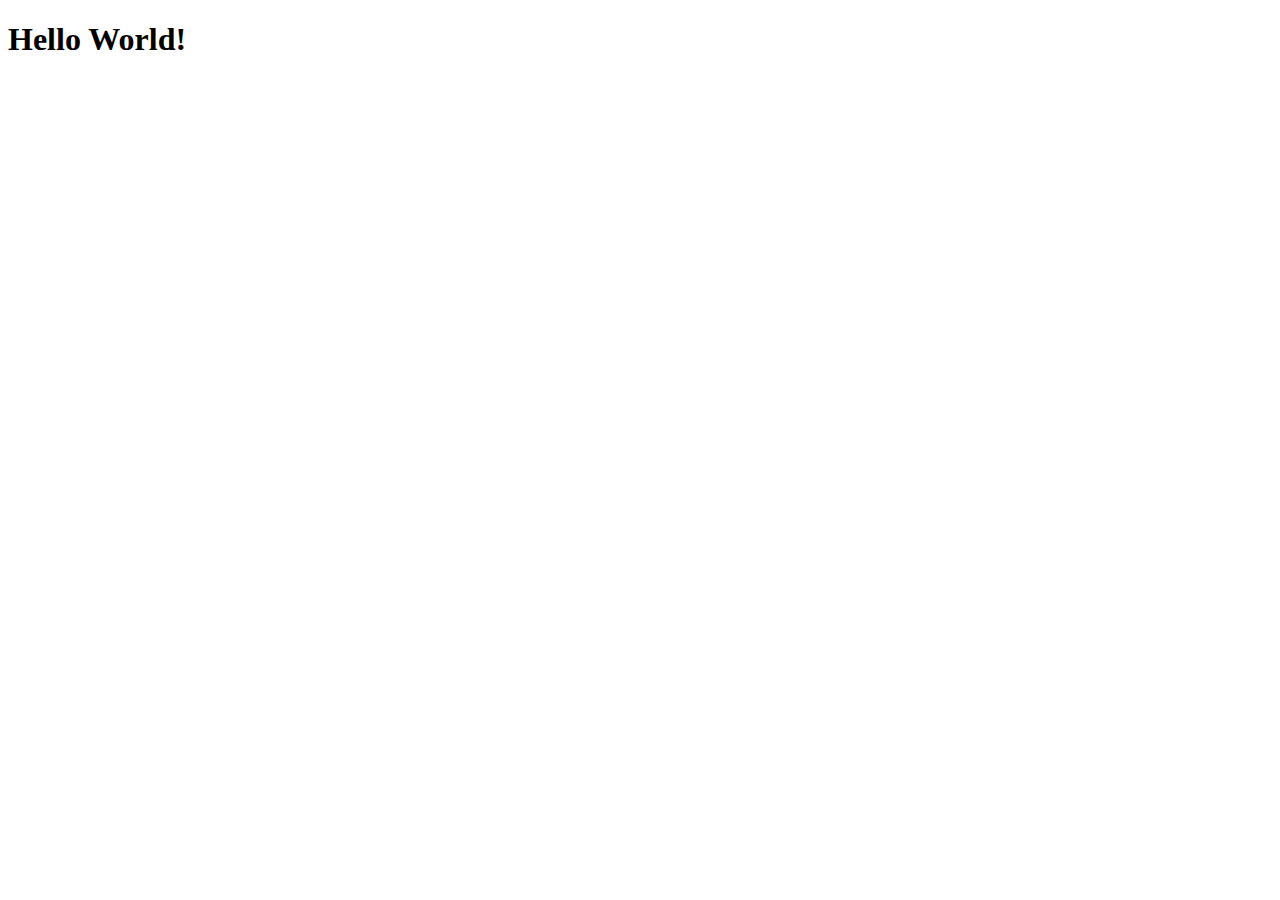
==== htdocs/index.html @ 1b8d949e "Add two files, two data: index.html, index.js." ====
<!DOCTYPE html>
<html lan="zh-TW">
  <head>
    <meta charset="utf-8">
    <meta name="viewport" content="width=device-width, inittal-scale=1.0">

    <title>Sokoban: A Puzzle Game</title>
    <meta name="author" content="Yiwei Chiao">
    <meta name="description" content="A web-based Sokoban (倉庫番) game.">
    <meta name="keywords" content="Javascript, game, Sokoban">
  </head>
  <body>
    <h1>Hello World!</h1>
  </body>
</html>
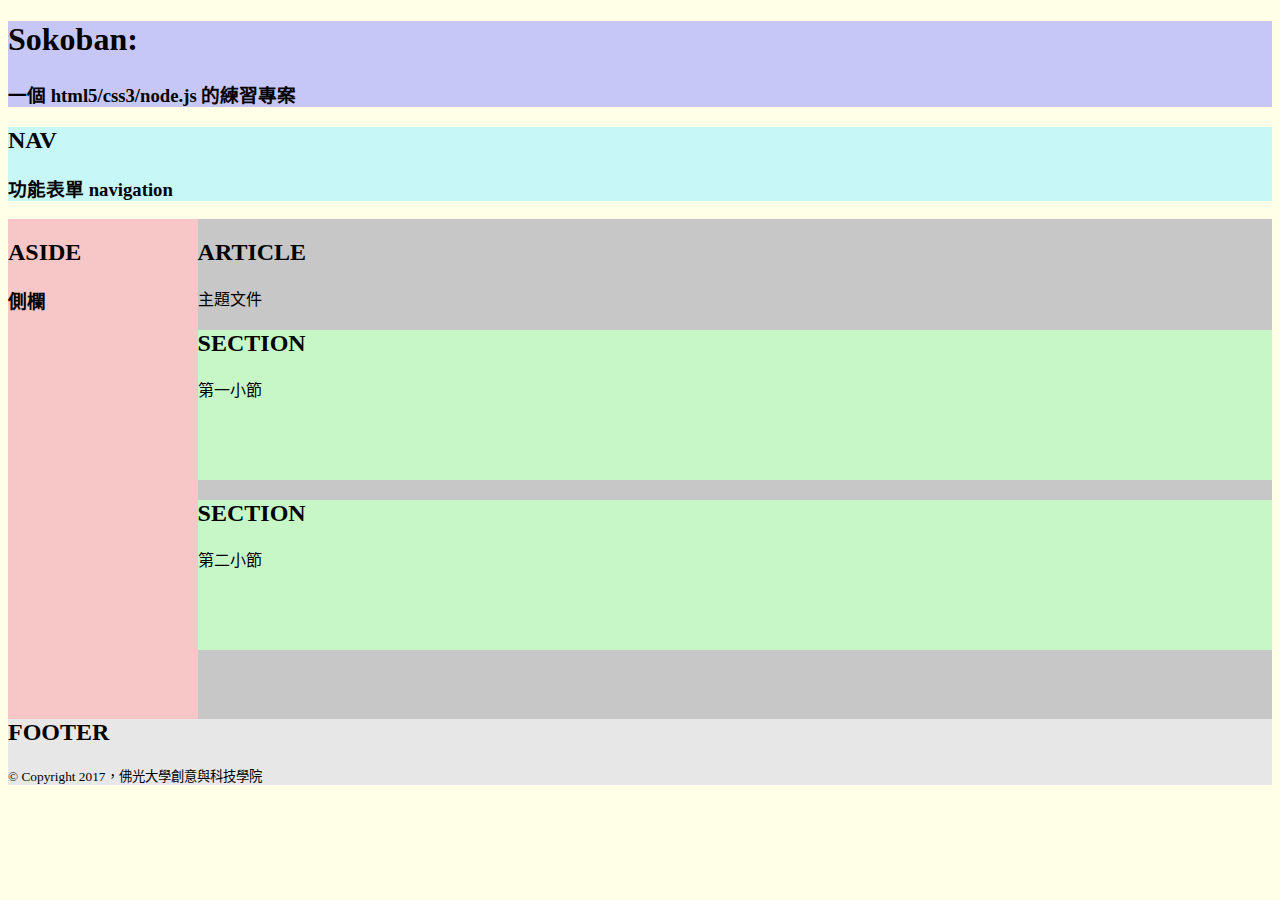
==== commit 2b3992ce: "Modified: index.html. Deleted hello.js, index000.js." ====
--- a/htdocs/index.html
+++ b/htdocs/index.html
@@ -1,15 +1,68 @@
+<!--
+
+HTML不會顯示錯誤訊息, 因為不想對終端的用戶顯示錯誤(沒意義).
+故, 當程式複雜化, programmer只能知道有錯, 不會提示debug哪錯.
+故, 通常會把CSS獨立出一個檔, 避免除錯困難.
+*本檔檔內容為HTML包含CSS.
+
+HTML_tag包含CSS描述的寫法:
+  <HTML標籤 = "CSS設定項目: CSS內容; 項目: 內容;">
+
+CSS顏色, 通常用 #16進制碼 表示.
+  RGB: 24bits, 每個顏色8bits, RGB255色.
+  ARGB/RGBA: 32bits, RGB255色+Alpha channel(透明色)
+
+各種單位
+  px: pixel, 像素, 簡單但不建議使用.
+  width: 以比例為基礎, 適用於大區塊, 但小區塊不佳.
+  em: 寬度單位, 考慮版面隨字型大小變化.
+  rem: 考慮版面有兩種以上字型時, r=root, 根據root宣告的字體大小改變.
+  ex: 高度單位.
+
+-->
+
 <!DOCTYPE html>
-<html lan="zh-TW">
+<html lang="zh-TW">
+
   <head>
     <meta charset="utf-8">
-    <meta name="viewport" content="width=device-width, inittal-scale=1.0">
+    <meta name="viewport" content="width=device-width, initial-scale=1.0">
 
     <title>Sokoban: A Puzzle Game</title>
     <meta name="author" content="Yiwei Chiao">
-    <meta name="description" content="A web-based Sokoban (倉庫番) game.">
+    <meta name="description" content="A web-based Sokoban(倉庫番) game.">
     <meta name="keywords" content="Javascript, game, Sokoban">
   </head>
-  <body>
-    <h1>Hello World!</h1>
+
+  <body style="background-color: #ffffe7;">
+    <header style="background-color: #c7c7f7;">
+      <h1>Sokoban:</h1>
+      <h3>⼀個 html5/css3/node.js 的練習專案</h3>
+    </header>
+    <nav style="background-color: #c7f7f7;">
+      <h2>NAV</h2>
+      <h3>功能表單 navigation</h3>
+    </nav>
+    <aside style="background-color: #f7c7c7; width: 15%; height: 500px; float: left;">
+      <h2>ASIDE</h2><h3>側欄</h3>
+    </aside>
+    <article style="background-color: #c7c7c7; width: 85%; height: 500px; float: left;">
+
+      <h2>ARTICLE</h2>
+      主題⽂件
+      <section style="background-color: #c7f7c7; height: 150px;">
+        <h2>SECTION</h2>
+        第⼀⼩節
+      </section>
+      <section style="background-color: #c7f7c7; height: 150px;">
+        <h2>SECTION</h2>
+        第⼆⼩節
+      </section>
+    </article>
+    <footer style="background-color: #e7e7e7;">
+      <h2>FOOTER</h2>
+      <small>&copy; Copyright 2017，佛光⼤學創意與科技學院<small>
+    </footer>
   </body>
+
 </html>
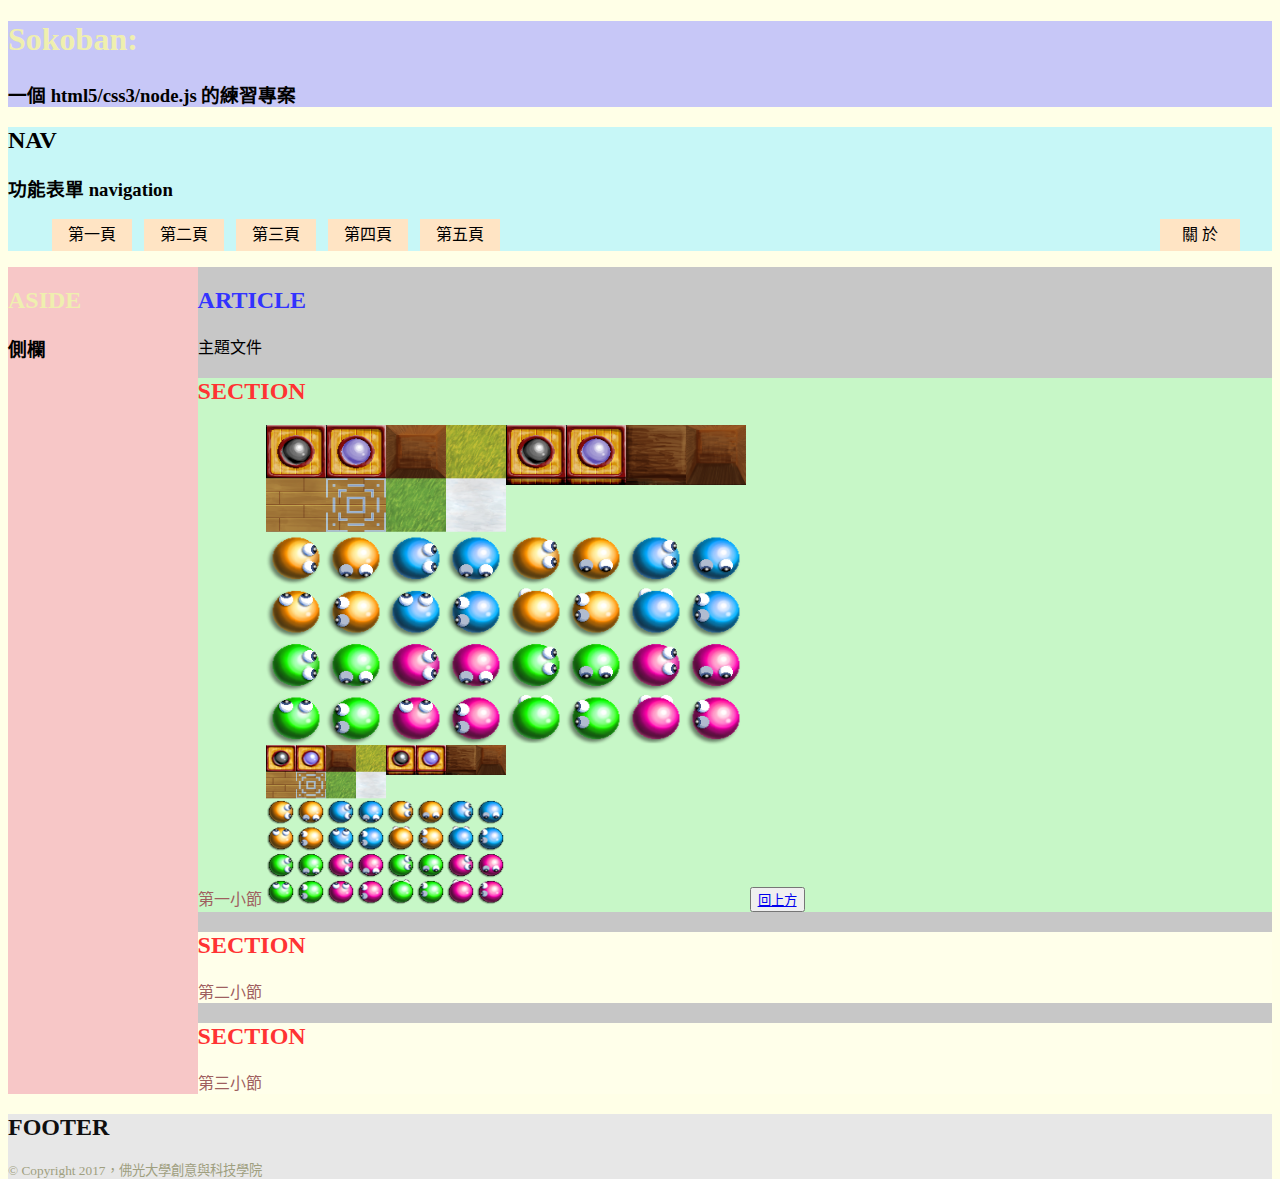
==== commit a9b34609: "Modified index.js" ====
--- a/htdocs/index.html
+++ b/htdocs/index.html
@@ -1,68 +1,87 @@
 <!--
-
-HTML不會顯示錯誤訊息, 因為不想對終端的用戶顯示錯誤(沒意義).
-故, 當程式複雜化, programmer只能知道有錯, 不會提示debug哪錯.
-故, 通常會把CSS獨立出一個檔, 避免除錯困難.
-*本檔檔內容為HTML包含CSS.
-
-HTML_tag包含CSS描述的寫法:
-  <HTML標籤 = "CSS設定項目: CSS內容; 項目: 內容;">
-
-CSS顏色, 通常用 #16進制碼 表示.
-  RGB: 24bits, 每個顏色8bits, RGB255色.
-  ARGB/RGBA: 32bits, RGB255色+Alpha channel(透明色)
-
-各種單位
-  px: pixel, 像素, 簡單但不建議使用.
-  width: 以比例為基礎, 適用於大區塊, 但小區塊不佳.
-  em: 寬度單位, 考慮版面隨字型大小變化.
-  rem: 考慮版面有兩種以上字型時, r=root, 根據root宣告的字體大小改變.
-  ex: 高度單位.
-
+CSS選擇器類型:(套用範圍由大到小)
+  1.以HTML的tag為範圍, 符合者套用選擇器.
+  2.以CSS中設定的class為範圍, 套用指定class類型的選擇器.
+  3.以特定id為範圍, 套用指定id類型的選擇器.
 -->
 
 <!DOCTYPE html>
 <html lang="zh-TW">
-
   <head>
     <meta charset="utf-8">
     <meta name="viewport" content="width=device-width, initial-scale=1.0">
 
     <title>Sokoban: A Puzzle Game</title>
     <meta name="author" content="Yiwei Chiao">
-    <meta name="description" content="A web-based Sokoban(倉庫番) game.">
+    <meta name="description" content="A web-based Sokoban (倉庫番) game.">
     <meta name="keywords" content="Javascript, game, Sokoban">
+
+    <link rel="stylesheet" href="./assets/css/styles.css">   <!--連結外部檔案(CSS). 套用HTML_TAG的CSS選擇器.-->
   </head>
-
-  <body style="background-color: #ffffe7;">
-    <header style="background-color: #c7c7f7;">
-      <h1>Sokoban:</h1>
-      <h3>⼀個 html5/css3/node.js 的練習專案</h3>
+  <body>
+    <header id="page_top">
+      <h1 class="irontext">Sokoban:</h1>
+      <h3>一個 html5/css3/node.js 的練習專案</h3>
     </header>
-    <nav style="background-color: #c7f7f7;">
+    <nav>
       <h2>NAV</h2>
       <h3>功能表單 navigation</h3>
+      <ul>
+        <li id="sec1">第一頁
+          <ul class="drop_box" id="drop_1">
+            <li><a href="#sec1">Section 1</a></li>
+          </ul>
+        </li>
+        <li>第二頁
+          <ul class="drop_box" id="drop_2">
+            <li><a href="#sec2">Section 2</a></li>
+          </ul>
+        </li>
+        <li>第三頁
+          <ul class="drop_box" id="drop_3">
+            <li><a href="#sec3">Section 3</a></li>
+          </ul>
+        </li>
+        <li>第四頁</li>
+        <li>第五頁</li>
+        <li id="about">關  於
+          <ul class="drop_box" id="drop_about">
+            <li>小組成員</li>
+            <li>工作分工</li>
+          </ul>
+        </li>
+      </ul>
     </nav>
-    <aside style="background-color: #f7c7c7; width: 15%; height: 500px; float: left;">
-      <h2>ASIDE</h2><h3>側欄</h3>
-    </aside>
-    <article style="background-color: #c7c7c7; width: 85%; height: 500px; float: left;">
-
-      <h2>ARTICLE</h2>
-      主題⽂件
-      <section style="background-color: #c7f7c7; height: 150px;">
-        <h2>SECTION</h2>
-        第⼀⼩節
-      </section>
-      <section style="background-color: #c7f7c7; height: 150px;">
-        <h2>SECTION</h2>
-        第⼆⼩節
-      </section>
-    </article>
-    <footer style="background-color: #e7e7e7;">
-      <h2>FOOTER</h2>
-      <small>&copy; Copyright 2017，佛光⼤學創意與科技學院<small>
+    <div class="flexbox">
+      <aside>
+        <h2 class="irontext">ASIDE</h2>
+        <h3>側欄</h3>
+      </aside>
+      <article>
+        <h2 class="bluetext">ARTICLE</h2>
+        主題文件
+        <section class="browntext" id="sec1">
+          <h2 class="redtext">SECTION</h2>
+          第一小節
+          <img src="assets/png/SokobanClone_byVellidragon.png"
+          alt="sokoban icons" width="480" height="480">    <!--圖片無法顯示時,替代資源.-->
+          <button type="button">
+            <a href="#page_top">回上方</a>
+          </button>
+        </section>
+        <section class="browntext milky" id="sec2">
+          <h2 class="redtext">SECTION</h2>
+          第二小節
+        </section>
+        <section class="browntext milky" id="sec3">
+          <h2 class="redtext">SECTION</h2>
+          第三小節
+        </section>
+      </article>
+    </div>
+    <footer class="lighttext">
+      <h2 class="blacktext">FOOTER</h2>
+      <small>&copy; Copyright 2017，佛光大學創意與科技學院<small>
     </footer>
   </body>
-
 </html>
--- a/htdocs/assets/css/styles.css
+++ b/htdocs/assets/css/styles.css
@@ -0,0 +1,148 @@
+html
+{ height: 100%; }
+
+body
+{
+  background-color: #ffffe7;
+  height: 100%;
+}
+
+header
+{ background-color: #c7c7f7;  }
+
+nav
+{ background-color: #c7f7f7;  }
+
+/*
+ * 選擇 nav 下面的 ul 元素下的 *所有* li 元素
+ */
+nav > ul > li {
+    display: inline-block;
+    height: 2em;
+    min-width: 4em;
+    line-height: 2em;
+    text-align: center;
+    // 上下 pading: 0; 左右 padding: 0.5 em;
+    padding: 0px .5em;
+    // 上下 pading: 0; 左右 padding: 0.25 em;
+    margin: 0px .25em;
+    border: none;
+    background-color: bisque;
+}
+
+
+/*  :hover: 當滑鼠游標移到...時.  */
+nav > ul > li:hover   /*  當滑鼠游標移到nav>ul>li上時, 更改背景顏色. */
+{
+    background-color: #dfdfdf;
+}
+
+nav > ul > li:hover [id*=drop_] {
+    display: block;
+}
+
+
+aside
+{
+  background-color: #f7c7c7;
+  width: 15%;
+  float: left;
+}
+
+article
+{
+  background-color: #c7c7c7;
+  width: 85%;
+  float: left;
+}
+
+section
+{ background-color: #c7f7c7;  }
+
+footer
+{ background-color: #e7e7e7;  }
+
+.flexbox
+{ display: flex;  }
+
+.blacktext
+{ color: #0f0f0f; }
+
+.redtext
+{ color: #ff3333; }
+
+.bluetext
+{ color: #3333ff; }
+
+.irontext
+{ color: #efefaf; }
+
+.browntext
+{ color: #9f5f5f; }
+
+.sectext
+{  color: #7f7fef;  }
+
+.lighttext
+{ color: #9f9f7f; }
+
+
+/*
+ * 下拉式 (drop-down) 功能表
+ */
+.drop_box
+{
+    // 預設不顯示;
+    display: none;
+    // 去除 ul.li 的項目標示;
+    list-style-type: none;
+    // 位置跟隨它的父元素;
+    position: absolute;
+    background-color: #f9f9f9;
+    padding: 0px;
+    margin: 0px .25em;
+}
+
+/*
+ * 下拉式功能表裡的 *li* (list item)
+ * 選單項目屬性設定
+ */
+.drop_box ul li
+{
+    min-width: 4em;
+    text-align: center;
+    padding: 0px .5em;
+    margin: .25em 0px;
+    border: none;
+    background-color: bisque;
+}
+
+/*
+ * 當滑鼠游標移至
+ * 下拉式功能表裡的 *li* (list item)
+ * 選單項目時，
+ * 更改屬性設定
+ */
+.drop_box li:hover
+{
+    color: DodgerBlue;
+    background-color: Salmon;
+}
+
+
+#about
+{
+  float: right;
+  margin: 0px 2em 0px 0px;
+}
+
+/*
+ * 當滑鼠游標移至 *關於* (about) 時，將
+ * 對應的 drop_box 顯示出來
+ */
+#about:hover #drop_about
+{ display: block; }
+
+
+.milky
+{ background-color: #ffffea;  }
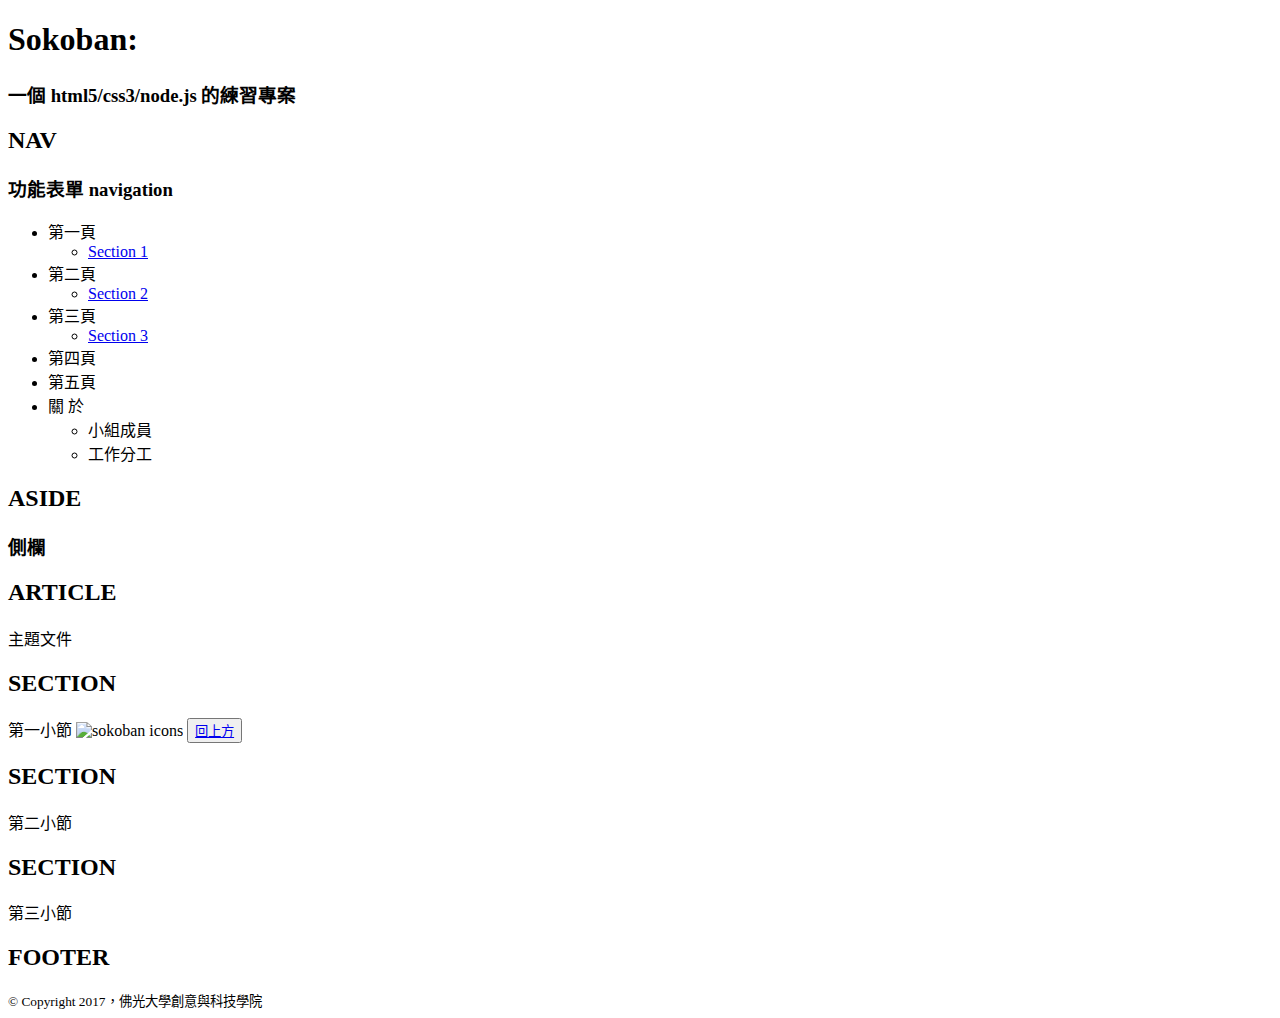
==== commit 257a8ce1: "Modified: index.js, index.html." ====
--- a/htdocs/index.html
+++ b/htdocs/index.html
@@ -3,6 +3,9 @@
   1.以HTML的tag為範圍, 符合者套用選擇器.
   2.以CSS中設定的class為範圍, 套用指定class類型的選擇器.
   3.以特定id為範圍, 套用指定id類型的選擇器.
+
+CSS檔及png圖連結簡化:
+  因為js檔讀取要求時,有路由表可以查詢url, 所以不需要寫出相對路徑, 只要檔名即可.
 -->
 
 <!DOCTYPE html>
@@ -16,7 +19,7 @@
     <meta name="description" content="A web-based Sokoban (倉庫番) game.">
     <meta name="keywords" content="Javascript, game, Sokoban">
 
-    <link rel="stylesheet" href="./assets/css/styles.css">   <!--連結外部檔案(CSS). 套用HTML_TAG的CSS選擇器.-->
+    <link rel="stylesheet" href="/styles.css">   <!--連結外部檔案(CSS). 套用HTML_TAG的CSS選擇器.-->
   </head>
   <body>
     <header id="page_top">
@@ -63,7 +66,7 @@
         <section class="browntext" id="sec1">
           <h2 class="redtext">SECTION</h2>
           第一小節
-          <img src="assets/png/SokobanClone_byVellidragon.png"
+          <img src="/SokobanClone_byVellidragon.png"
           alt="sokoban icons" width="480" height="480">    <!--圖片無法顯示時,替代資源.-->
           <button type="button">
             <a href="#page_top">回上方</a>
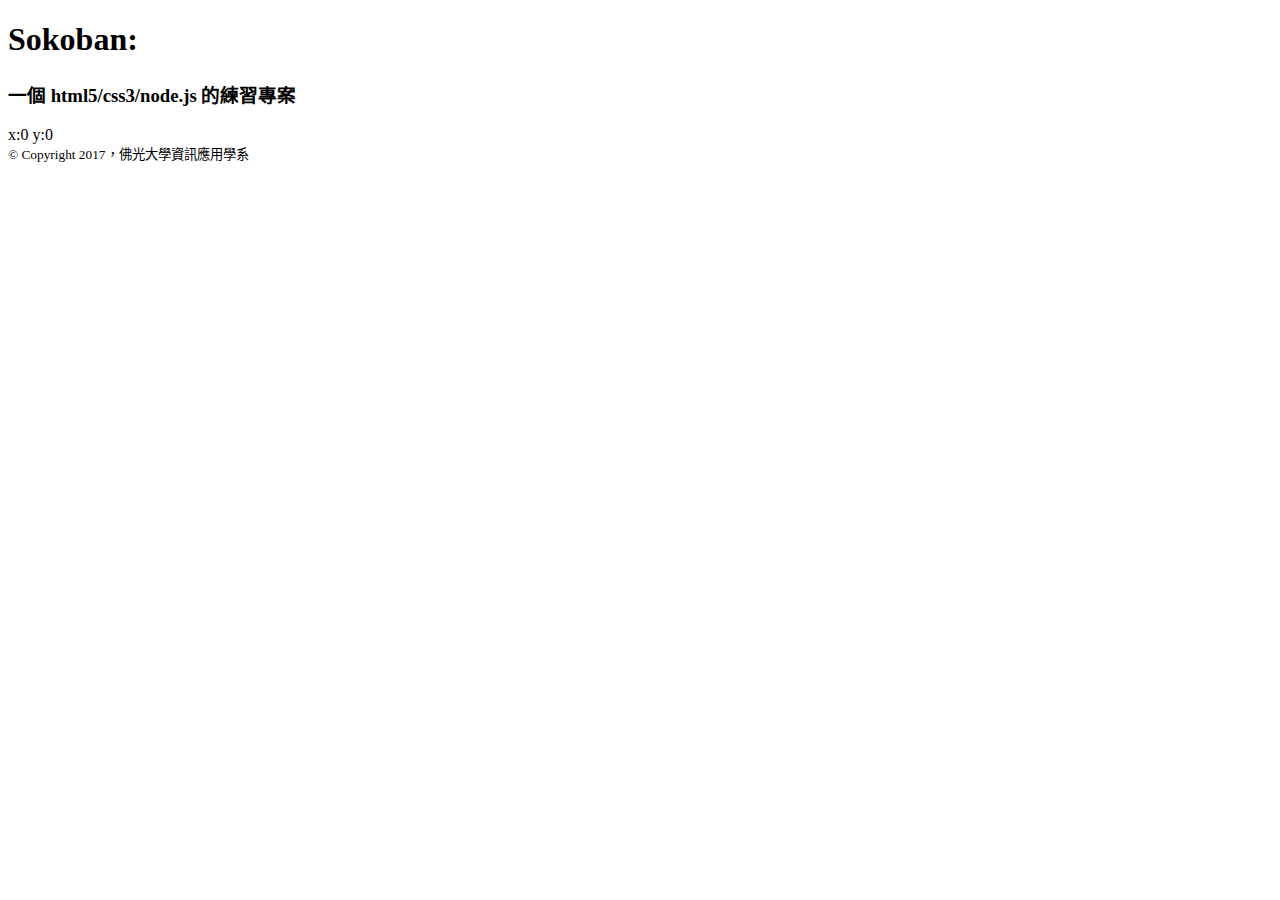
==== commit 99cbb8f6: "Modified: styles.css, index.html, config.json; New file: htdocs/js/sokoban.js." ====
--- a/htdocs/index.html
+++ b/htdocs/index.html
@@ -1,12 +1,3 @@
-<!--
-CSS選擇器類型:(套用範圍由大到小)
-  1.以HTML的tag為範圍, 符合者套用選擇器.
-  2.以CSS中設定的class為範圍, 套用指定class類型的選擇器.
-  3.以特定id為範圍, 套用指定id類型的選擇器.
-
-CSS檔及png圖連結簡化:
-  因為js檔讀取要求時,有路由表可以查詢url, 所以不需要寫出相對路徑, 只要檔名即可.
--->
 
 <!DOCTYPE html>
 <html lang="zh-TW">
@@ -19,72 +10,28 @@
     <meta name="description" content="A web-based Sokoban (倉庫番) game.">
     <meta name="keywords" content="Javascript, game, Sokoban">
 
-    <link rel="stylesheet" href="/styles.css">   <!--連結外部檔案(CSS). 套用HTML_TAG的CSS選擇器.-->
+    <link rel="stylesheet" href="styles.css">
+    <script src="sokoban.js"></script>
   </head>
   <body>
-    <header id="page_top">
-      <h1 class="irontext">Sokoban:</h1>
-      <h3>一個 html5/css3/node.js 的練習專案</h3>
-    </header>
-    <nav>
-      <h2>NAV</h2>
-      <h3>功能表單 navigation</h3>
-      <ul>
-        <li id="sec1">第一頁
-          <ul class="drop_box" id="drop_1">
-            <li><a href="#sec1">Section 1</a></li>
-          </ul>
-        </li>
-        <li>第二頁
-          <ul class="drop_box" id="drop_2">
-            <li><a href="#sec2">Section 2</a></li>
-          </ul>
-        </li>
-        <li>第三頁
-          <ul class="drop_box" id="drop_3">
-            <li><a href="#sec3">Section 3</a></li>
-          </ul>
-        </li>
-        <li>第四頁</li>
-        <li>第五頁</li>
-        <li id="about">關  於
-          <ul class="drop_box" id="drop_about">
-            <li>小組成員</li>
-            <li>工作分工</li>
-          </ul>
-        </li>
-      </ul>
-    </nav>
-    <div class="flexbox">
-      <aside>
-        <h2 class="irontext">ASIDE</h2>
-        <h3>側欄</h3>
-      </aside>
-      <article>
-        <h2 class="bluetext">ARTICLE</h2>
-        主題文件
-        <section class="browntext" id="sec1">
-          <h2 class="redtext">SECTION</h2>
-          第一小節
-          <img src="/SokobanClone_byVellidragon.png"
-          alt="sokoban icons" width="480" height="480">    <!--圖片無法顯示時,替代資源.-->
-          <button type="button">
-            <a href="#page_top">回上方</a>
-          </button>
-        </section>
-        <section class="browntext milky" id="sec2">
-          <h2 class="redtext">SECTION</h2>
-          第二小節
-        </section>
-        <section class="browntext milky" id="sec3">
-          <h2 class="redtext">SECTION</h2>
-          第三小節
-        </section>
+    <div class="site_container">
+      <header class="site_banner">
+        <h1 class="irontext">Sokoban:</h1>
+        <h3>一個 html5/css3/node.js 的練習專案</h3>
+      </header>
+      <article class="site_body">
+        <header class="site_status">
+          <span>
+            x:<span id="cursor_x">0</span>
+            y:<span id="cursor_y">0</span>
+          </span>
+        </header>
       </article>
+      <footer class="site_footer">
+        <small class="float_right">
+          &copy; Copyright 2017，佛光大學資訊應用學系
+        <small>
+      </footer>
     </div>
-    <footer class="lighttext">
-      <h2 class="blacktext">FOOTER</h2>
-      <small>&copy; Copyright 2017，佛光大學創意與科技學院<small>
-    </footer>
   </body>
 </html>
